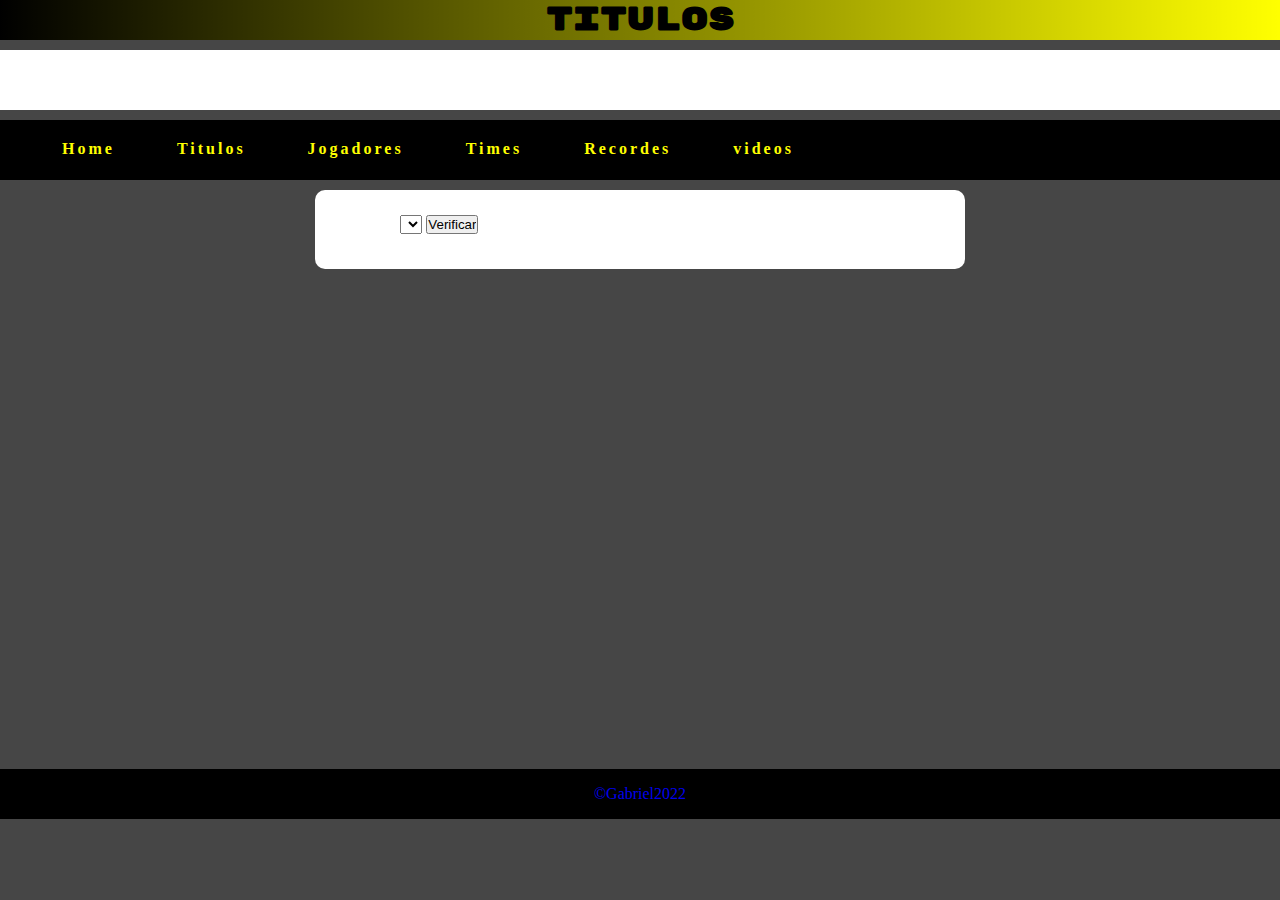
==== index02.html @ e3f3d25e "Initial commit" ====
<!DOCTYPE html>
<html lang="pt-br">
<head>
    <meta charset="UTF-8">
    <meta http-equiv="X-UA-Compatible" content="IE=edge">
    <meta name="viewport" content="width=device-width, initial-scale=1.0">
    <title>Titulos</title>
    <link rel="stylesheet" href="Estilo/style2.css">
    <link rel="shortcut icon" href="imagens/icons/Icons8-Windows-8-Sports-Trophy.ico" type="image/x-icon">
</head>
<body>

    <body>
        <h1>Titulos</h1>
        
        <header> <!--In the header is the main title-->
                                  
    
            <p></p>
    
    
        </header>
      
        
      <nav> <!--nav is other internal pages to browse-->
        
             
        <div class="mobile-menu">
          <div class="line1"></div>
          <div class="line2"></div>
          <div class="line3"></div>
        </div>
        <ul class="nav-list">
          <li><a href="index.html">Home</a></li>
          <li><a href="index02.html">Titulos</a></li>
          <li><a href="index03.html">Jogadores</a></li>
          <li><a href="index04.html">Times</a></li>
          <li><a href="index04.5.html">Recordes</a></li>
          <li><a href="index05.html">videos</a></li>
        </ul>
    
    
        
    
    
    
      </nav>



      <div id="diiv">
        
  
      
         <p>
            Titulos : <select name="titulo1" id="titulo1">
              <option value=""></option>
              <option value=""></option>
              <option value=""></option>
              <option value=""></option>
              <option value=""></option>
              <option value=""></option>
              <option value="l"></option>
              <option value=""></option>
              <option value=""></option>
              <option value=""></option>
              <option value=""></option>
              <option value=""></option>
            </select>
         
         
            <input type="button" value="Verificar" onclick = "pesquisar()"> 
          </p>
          
          






        
        
        
        
        
        
        
        
        
        <div id="res"></div> <!--aqui vai aparecer as imagens e informações.-->

        
  
  
  
      </div>

      
      
      
      
      
      
      

      <footer> <!--foot of the page-->
        <p><a href="https://github.com/Gariel4562" target="_blank">&copy;Gabriel2022</a></p>


    </footer>










<script src="js/mobile-navbar.js"></script>
 <script src="js/script.js"></script>
 
    
</body>
</html>
---- Estilo/style2.css ----
@import url('https://fonts.googleapis.com/css2?family=Rubik+Mono+One&display=swap');

*{
    margin: 0px;
    padding: 0px;
}

:root {
    --cor0:linear-gradient(to right, black, transparent);

    --fonte-destaque:'Rubik Mono One', sans-serif;
    --fonte-padrao: arial, verdana,helvetica,sans-serif;





}

body {
    background-color: rgba(0, 0, 0, 0.726);





}

h1 {
    background-image: var(--cor0);
    font-family: var(--fonte-destaque);
    text-align: center;
    background-color: yellow;



}

header {
    background-color: white;
    padding:30px;
    text-align: center;
    margin-top: 10px;
    
    
}

header p {
    font-family: var(--fonte-padrao);
}

#diiv {
    max-width:600px;
    padding:25px;
    background-color: white;
    margin:auto;
    color:rgb(27, 27, 27);
    border-radius: 10px;
    
    

}

#diiv p {
  
  margin-bottom:10px;
  color: white;
    
  font-family: Arial, Helvetica, sans-serif;
  

}

#res {
    background-color: transparent;
    
    
    
}

footer {
    background-color: black;
    color: white;
    text-align: center;
    height: 50px;
    line-height: 50px;
    margin-top: 500px;
    
}

img { 
  
  width:100%;
    
    
}



/* Menu responsivo */

nav {
    background-color: black;
    text-align: center;
    padding:10px;
    margin-top: 10px;
    margin-bottom:10px;
    height: 40px;
}

nav a {
    color: yellow;
    float: right;
    margin-left: 10px; 
    padding:10px;
    text-decoration:none;
    font-weight:bold;
    border-radius:5px;
    transition-duration:.5s;
    
}

a {
    text-decoration: none;
    transition: 0.3s;
  }
  
  a:hover {
    opacity: 0.7;
  }

  .nav-list {
    list-style: none;
    display: flex;
  }
  
  .nav-list li {
    letter-spacing: 3px;
    margin-left: 32px; 
    
    
  }
  
  .mobile-menu {
    display: none;
    cursor: pointer;
   
    
  }
  
  .mobile-menu div {
    width: 32px;
    height: 2px;
    background: #fff;
    margin: 8px;
    transition: 0.3s;
    
    
  }
  
  @media (max-width: 999px) {
    body {
      overflow-x: hidden;
    }
    .nav-list {
      position: fixed;
      top: 8vh;
      right: 0;
      width: 40vw;
      height: 60vh;
      border-radius: 20px 0px 0px 20px;
      background: black;
      flex-direction: column;
      align-items: center;
      justify-content: space-around;
      transform: translateX(100%);
      transition: transform 0.3s ease-in;
      
    }
    .nav-list li {
      margin-left: 0;
      opacity: 0;
      
    }
    .mobile-menu {
      display: block;
      
    }
  }
  
  .nav-list.active {
    transform: translateX(0);
  }
  
  @keyframes navLinkFade {
    from {
      opacity: 0;
      transform: translateX(50px);
    }
    to {
      opacity: 1;
      transform: translateX(0);
    }
  }
  
  .mobile-menu.active .line1 {
    transform: rotate(-45deg) translate(-8px, 8px);
  }
  
  .mobile-menu.active .line2 {
    opacity: 0;
  }
  
  .mobile-menu.active .line3 {
    transform: rotate(45deg) translate(-5px, -7px);
  }
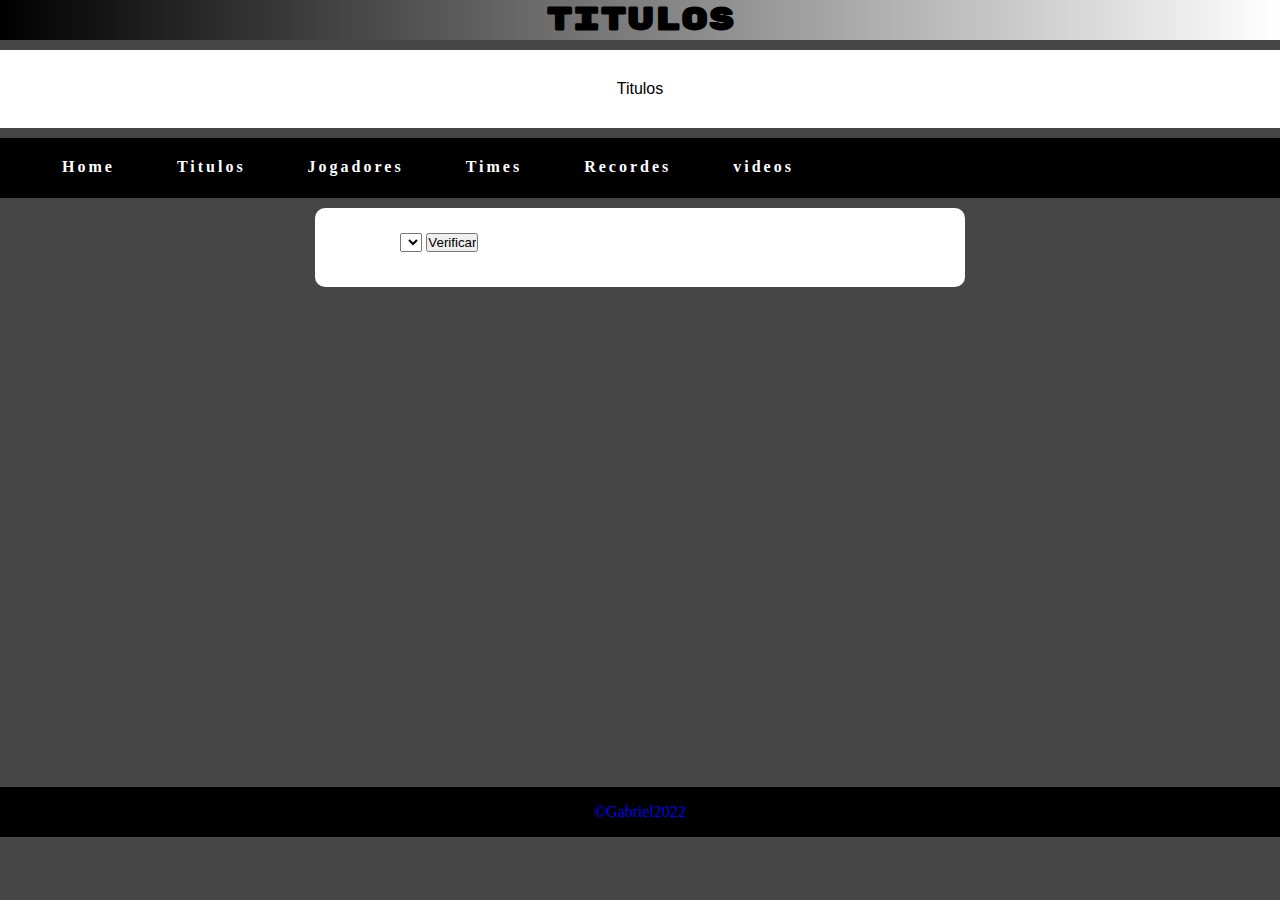
==== commit 138cab19: "Update" ====
--- a/index02.html
+++ b/index02.html
@@ -16,7 +16,7 @@
         <header> <!--In the header is the main title-->
                                   
     
-            <p></p>
+            <p>Titulos</p>
     
     
         </header>
--- a/Estilo/style2.css
+++ b/Estilo/style2.css
@@ -30,7 +30,7 @@
     background-image: var(--cor0);
     font-family: var(--fonte-destaque);
     text-align: center;
-    background-color: yellow;
+    background-color: white;
 
 
 
@@ -47,6 +47,7 @@
 
 header p {
     font-family: var(--fonte-padrao);
+    color:black;
 }
 
 #diiv {
@@ -109,7 +110,7 @@
 }
 
 nav a {
-    color: yellow;
+    color: white;
     float: right;
     margin-left: 10px; 
     padding:10px;
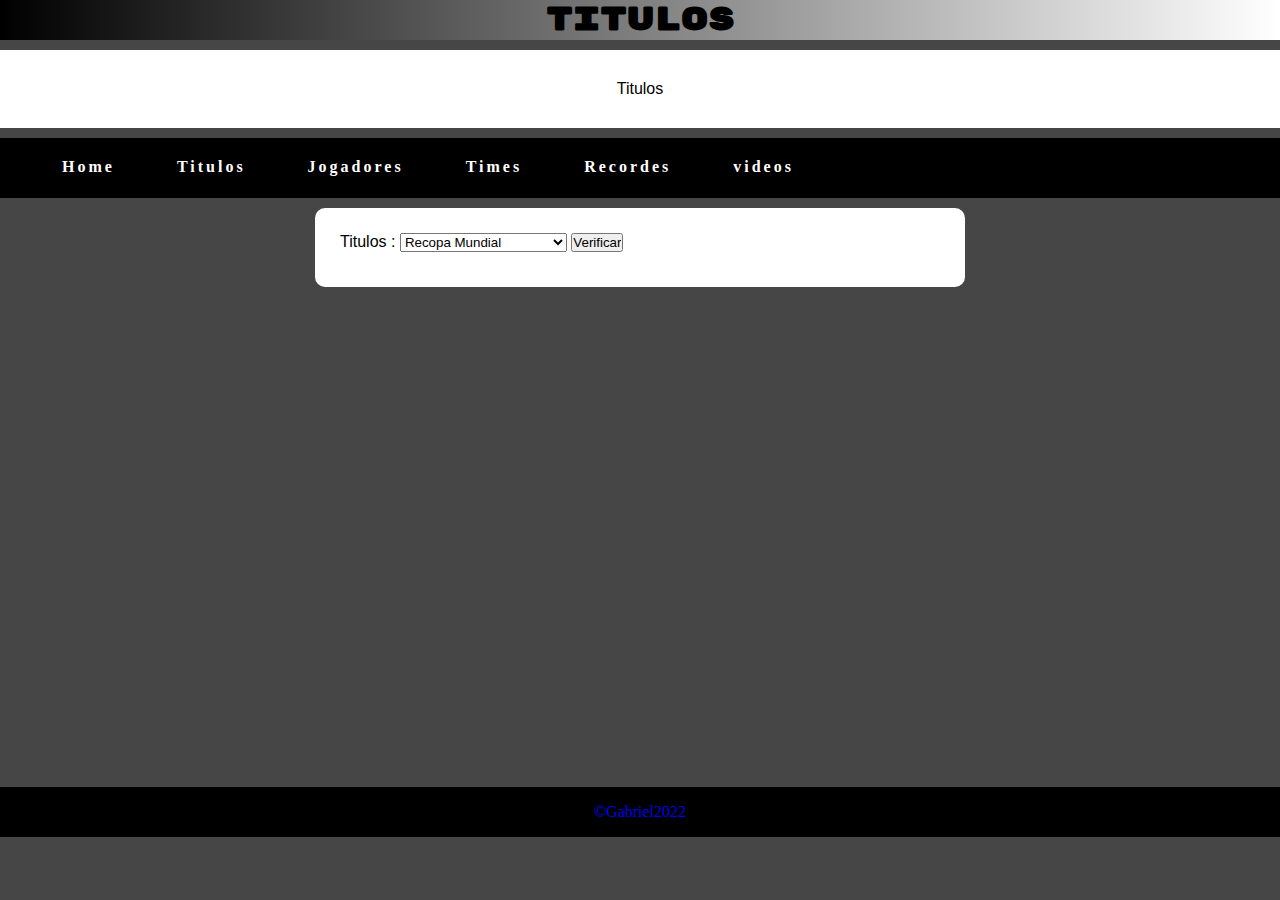
==== commit bf2d1716: "Update" ====
--- a/index02.html
+++ b/index02.html
@@ -54,18 +54,16 @@
       
          <p>
             Titulos : <select name="titulo1" id="titulo1">
-              <option value=""></option>
-              <option value=""></option>
-              <option value=""></option>
-              <option value=""></option>
-              <option value=""></option>
-              <option value=""></option>
-              <option value="l"></option>
-              <option value=""></option>
-              <option value=""></option>
-              <option value=""></option>
-              <option value=""></option>
-              <option value=""></option>
+              <option value="Recopa Mundial">Recopa Mundial</option>
+              <option value="Mundial de Clubes">Mundial de Clubes</option>
+              <option value="Libertadores">Libertadores</option>
+              <option value="Brasileirão">Brasileirão</option>
+              <option value="Copa do Brasil">Copa do Brasil</option>
+              <option value="Supercopa Sul Americana">Supercopa S Americana</option>
+              <option value="Recopa Sul Americana">Recopa Sul Americana</option>
+              <option value="Copa Conmebol">Copa Conmebol</option>
+              <option value="Rio-Sp">Rio-Sp</option>
+              <option value="Campeonato Paulista">Campeonato Paulista</option>
             </select>
          
          
--- a/Estilo/style2.css
+++ b/Estilo/style2.css
@@ -65,7 +65,7 @@
 #diiv p {
   
   margin-bottom:10px;
-  color: white;
+  color: black;
     
   font-family: Arial, Helvetica, sans-serif;
   
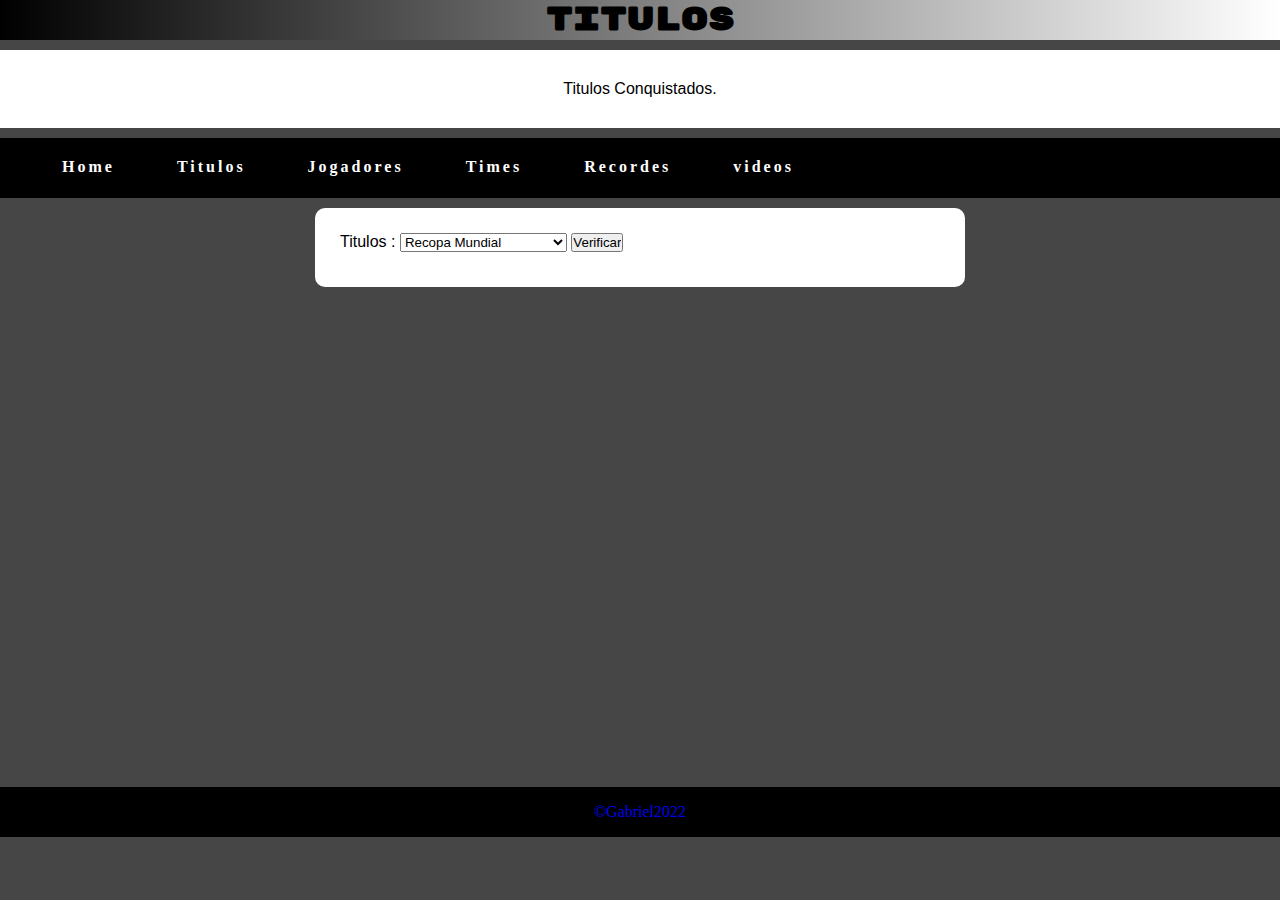
==== commit 71bb4a6d: "update" ====
--- a/index02.html
+++ b/index02.html
@@ -16,7 +16,7 @@
         <header> <!--In the header is the main title-->
                                   
     
-            <p>Titulos</p>
+            <p>Titulos Conquistados.</p>
     
     
         </header>
